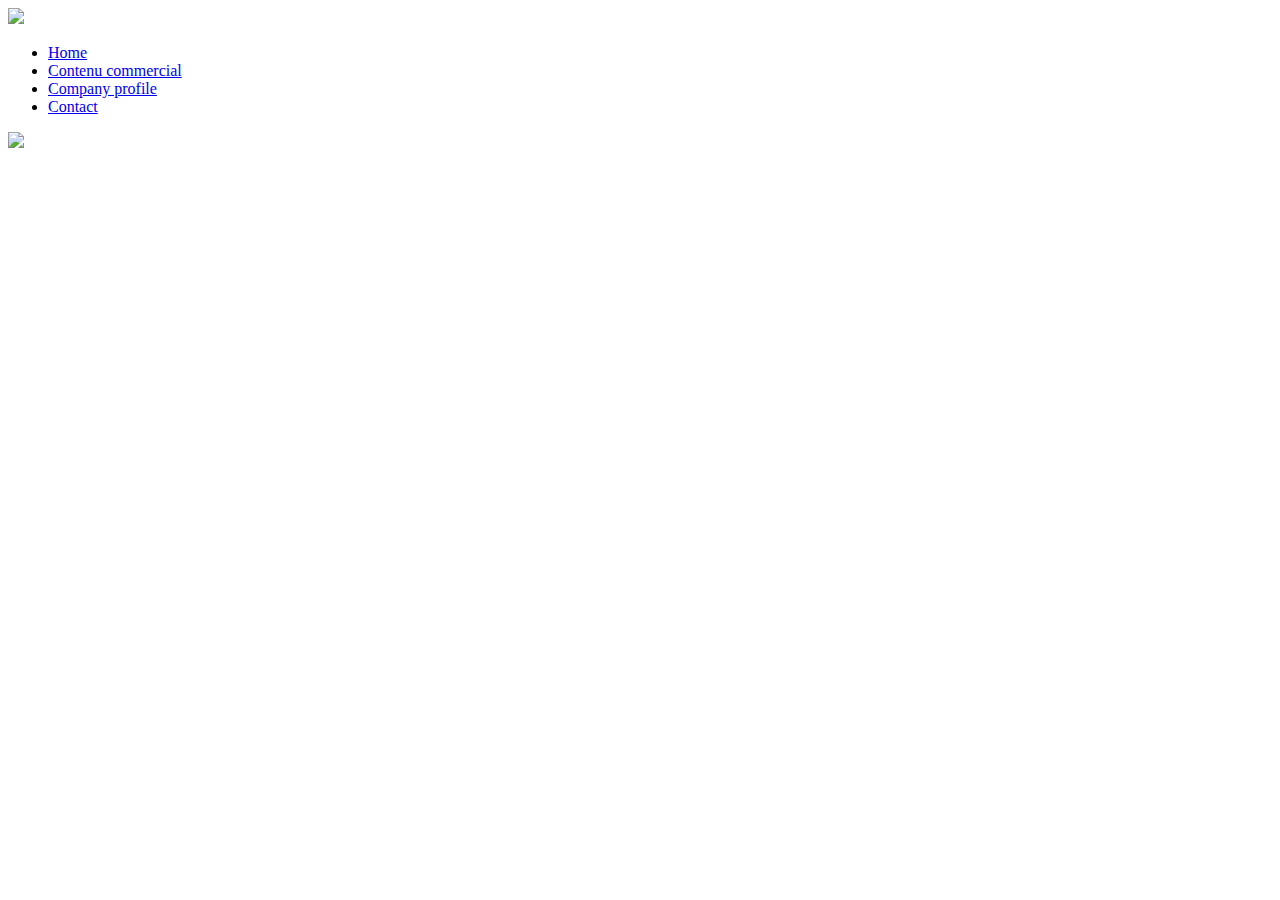
==== index.html @ 34499c47 "projet1" ====
<!DOCTYPE html>
<html>
<head>
  <meta http-equiv="Content-Type" content="text/html; charset=utf-8" />
  <link rel="stylesheet" href="./css/normalize.css">
  <link rel="stylesheet" href="./css/style.css">
  <title>DIVE Co., Ltd.</title>
</head>
<body>
  <header class="header clearfix">
    <a href="index.html">
      <img src="./images/logo.png" class="logo_image">
    </a>
    <nav>
      <ul class="top_menu clearfix">
        <li><a href="index.html">Home</a></li>
        <li><a href="#">Contenu commercial</a></li>
        <li><a href="#">Company profile</a></li>
        <li><a href="#">Contact</a></li>
      </ul>
    </nav>
  </header>
  <img src="./images/TOP.png" class="image_area">
  <div class="wrapper clearfix">
  <aside class="side_menu">
  </aside>
  <article class="content">
  </article>
  </div>
  <footer class="footer">
  </footer>
</body>
</html>
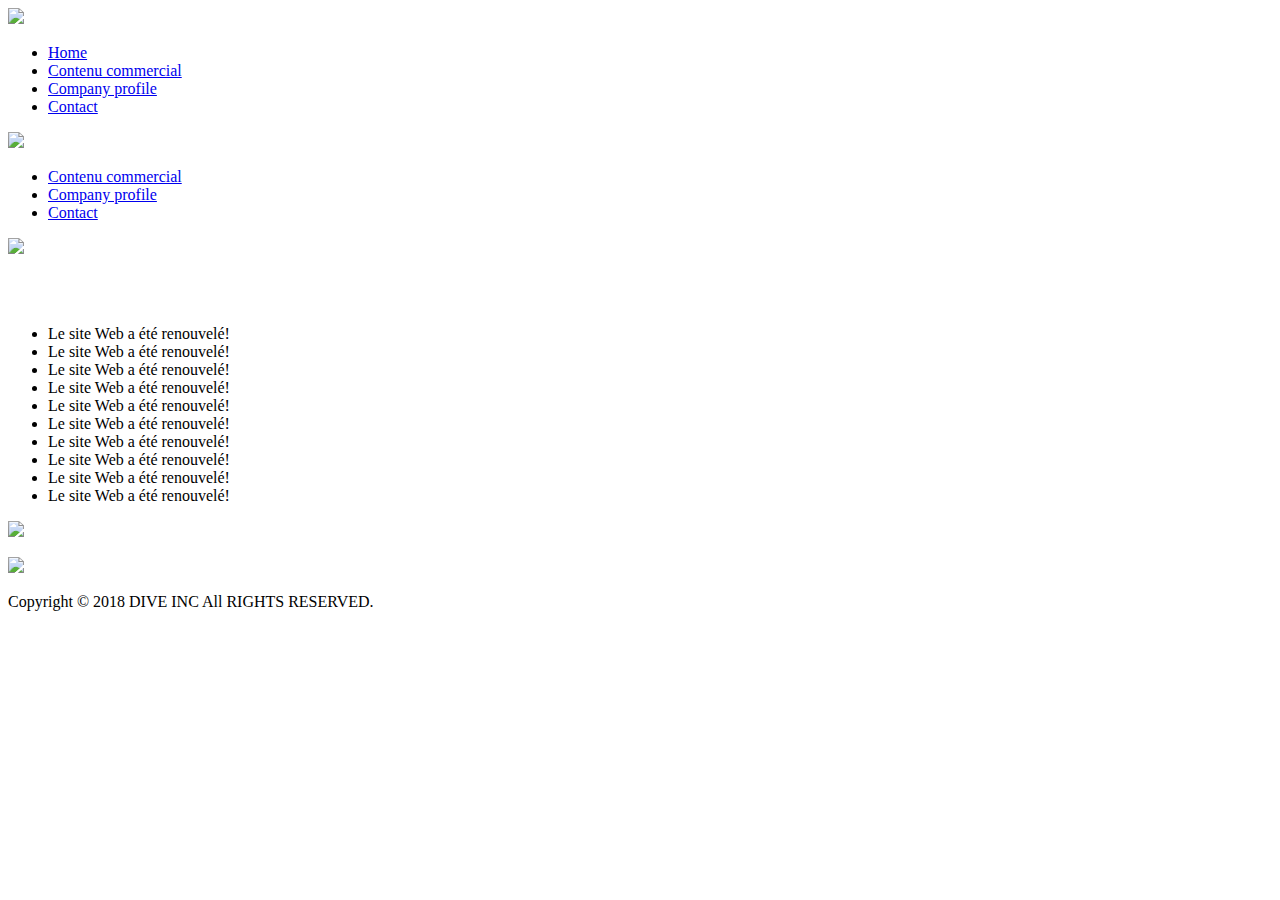
==== commit 530fadd0: "projet1" ====
--- a/index.html
+++ b/index.html
@@ -1,33 +1,71 @@
 <!DOCTYPE html>
 <html>
 <head>
-  <meta http-equiv="Content-Type" content="text/html; charset=utf-8" />
+  <meta http-equiv = "Content-Type" content = "text / html; charset = utf-8" />
   <link rel="stylesheet" href="./css/normalize.css">
   <link rel="stylesheet" href="./css/style.css">
   <title>DIVE Co., Ltd.</title>
 </head>
 <body>
-  <header class="header clearfix">
-    <a href="index.html">
-      <img src="./images/logo.png" class="logo_image">
-    </a>
-    <nav>
-      <ul class="top_menu clearfix">
-        <li><a href="index.html">Home</a></li>
-        <li><a href="#">Contenu commercial</a></li>
-        <li><a href="#">Company profile</a></li>
-        <li><a href="#">Contact</a></li>
-      </ul>
-    </nav>
-  </header>
-  <img src="./images/TOP.png" class="image_area">
-  <div class="wrapper clearfix">
-  <aside class="side_menu">
-  </aside>
-  <article class="content">
-  </article>
+  <div class="container">
+    <header class="header clearfix">
+      <a href="index.html">
+        <img src="./images/logo.png" class="logo_image">
+      </a>
+      <nav>
+        <ul class="top_menu clearfix">
+          <li><a href="index.html">Home</a></li>
+          <li><a href="#">Contenu commercial</a></li>
+          <li><a href="#">Company profile</a></li>
+          <li><a href="#">Contact</a></li>
+        </ul>
+      </nav>
+    </header>
+    <img src="./images/TOP.png" class="image_area">
+    <div class="wrapper clearfix">
+      <aside class="side_menu">
+        <nav>
+          <ul>
+            <li><a href="#">Contenu commercial</a></li>
+            <li><a href="#">Company profile</a></li>
+            <li><a href="#">Contact</a></li>
+          </ul>
+        </nav>
+        <p class="banner">
+          <a href="#">
+            <img src="./images/banner.png">
+          </a>
+        </p>
+      </aside>
+      <article class="content">
+        <h2>​</h2>
+        <div class="news">
+          <ul>
+            <li>Le site Web a été renouvelé!</li>
+            <li>Le site Web a été renouvelé!</li>
+            <li>Le site Web a été renouvelé!</li>
+            <li>Le site Web a été renouvelé!</li>
+            <li>Le site Web a été renouvelé!</li>
+            <li>Le site Web a été renouvelé!</li>
+            <li>Le site Web a été renouvelé!</li>
+            <li>Le site Web a été renouvelé!</li>
+            <li>Le site Web a été renouvelé!</li>
+            <li>Le site Web a été renouvelé!</li>
+          </ul>
+        </div>
+        <div class="banner_content">
+          <p>
+            <a href="#"><img src="./images/banner02.png"></a>
+          </p>
+          <p>
+            <a href="#"><img src="./images/banner03.png"></a>
+          </p>
+        </div>
+      </article>
+    </div>
+    <footer class="footer">
+      <p>Copyright © 2018 DIVE INC All RIGHTS RESERVED.</p>
+    </footer>
   </div>
-  <footer class="footer">
-  </footer>
 </body>
 </html>
